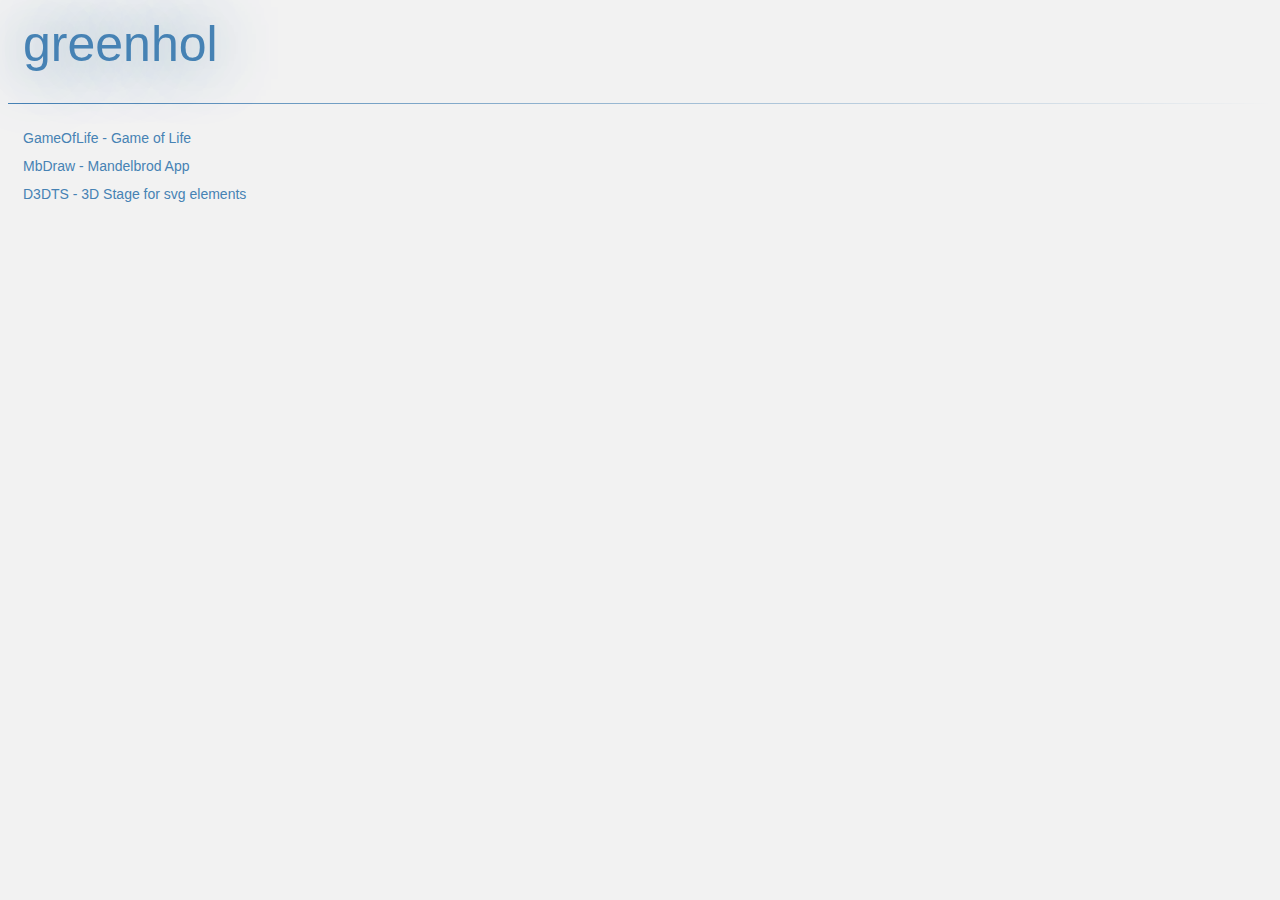
==== index.html @ 9672f6fb "Initial checkin" ====
<!doctype html>
<html lang="de">
<head>
	<link rel="stylesheet" type="text/css" href="style.css">
</head>
<body>
	<div class="header">
		greenhol
	</div>
	<hr>
	<div class="link">
		<a href="./GameOfLife/index.html">GameOfLife - Game of Life</a>
	</div>
	<div class="link">
		<a href="./MbDraw/index.html">MbDraw - Mandelbrod App</a>		
	</div>
	<div class="link">
		<a href="./D3DTS/index.html">D3DTS - 3D Stage for svg elements</a>		
	</div>
</body>
</html>
---- style.css ----
* {
	font-family: Arial, Helvetica, sans-serif;
}

body {
	background-color: #f2f2f2;
}

.header {
	font-size: 50px;
	color: steelblue;
	margin: 15px 0 30px 15px;
	text-shadow: 0px 0px 64px #3f75a2;
}

hr {
	border: 0;
    height: 1px;
    background-image: linear-gradient(to right, rgba(70,130,180, 1), rgba(0, 0, 0, 0));
	margin-bottom: 25px;
}

.link {
	margin: 10px 15px;
}

a {
    font-size: 14px;
	text-decoration: none;
	color: steelblue;
}
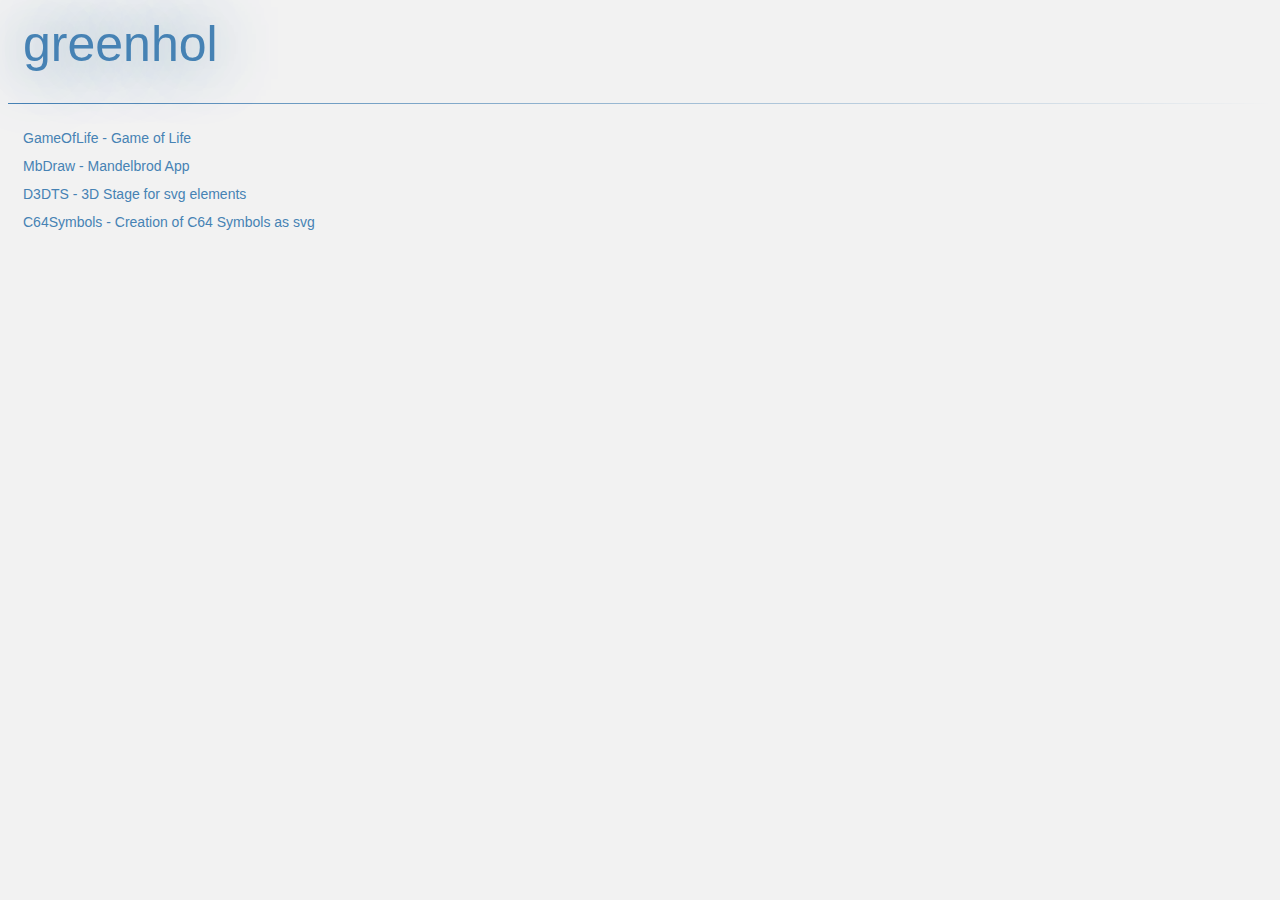
==== commit c8bc564a: "C64Symbols added" ====
--- a/index.html
+++ b/index.html
@@ -17,5 +17,8 @@
 	<div class="link">
 		<a href="./D3DTS/index.html">D3DTS - 3D Stage for svg elements</a>		
 	</div>
+		<div class="link">
+		<a href="./C64Symbols/index.html">C64Symbols - Creation of C64 Symbols as svg</a>		
+	</div>
 </body>
 </html>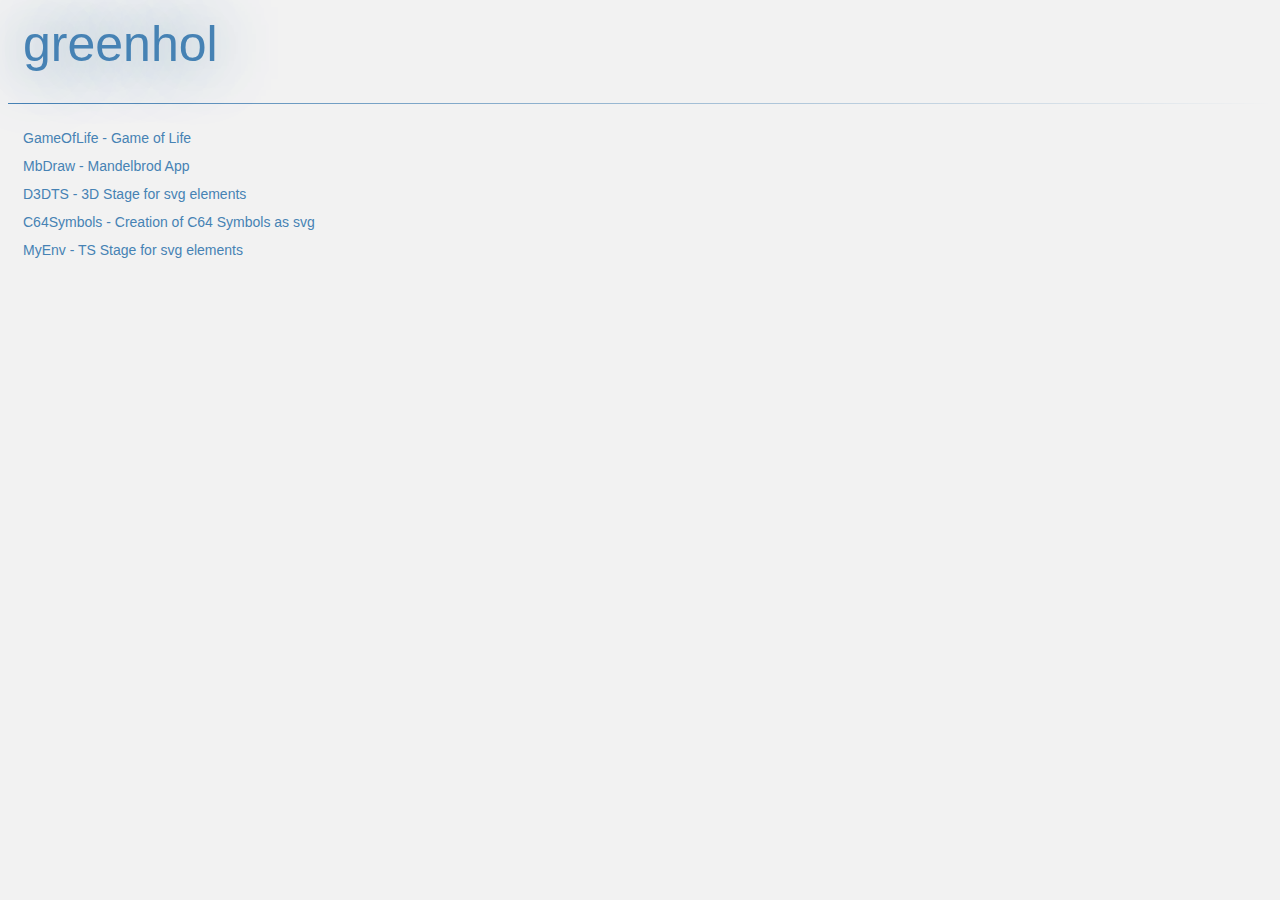
==== commit ab9e0e9b: "myEnv" ====
--- a/index.html
+++ b/index.html
@@ -20,5 +20,9 @@
 		<div class="link">
 		<a href="./C64Symbols/index.html">C64Symbols - Creation of C64 Symbols as svg</a>		
 	</div>
+	</div>
+		<div class="link">
+		<a href="./MyEnv/index.html">MyEnv - TS Stage for svg elements</a>		
+	</div>
 </body>
 </html>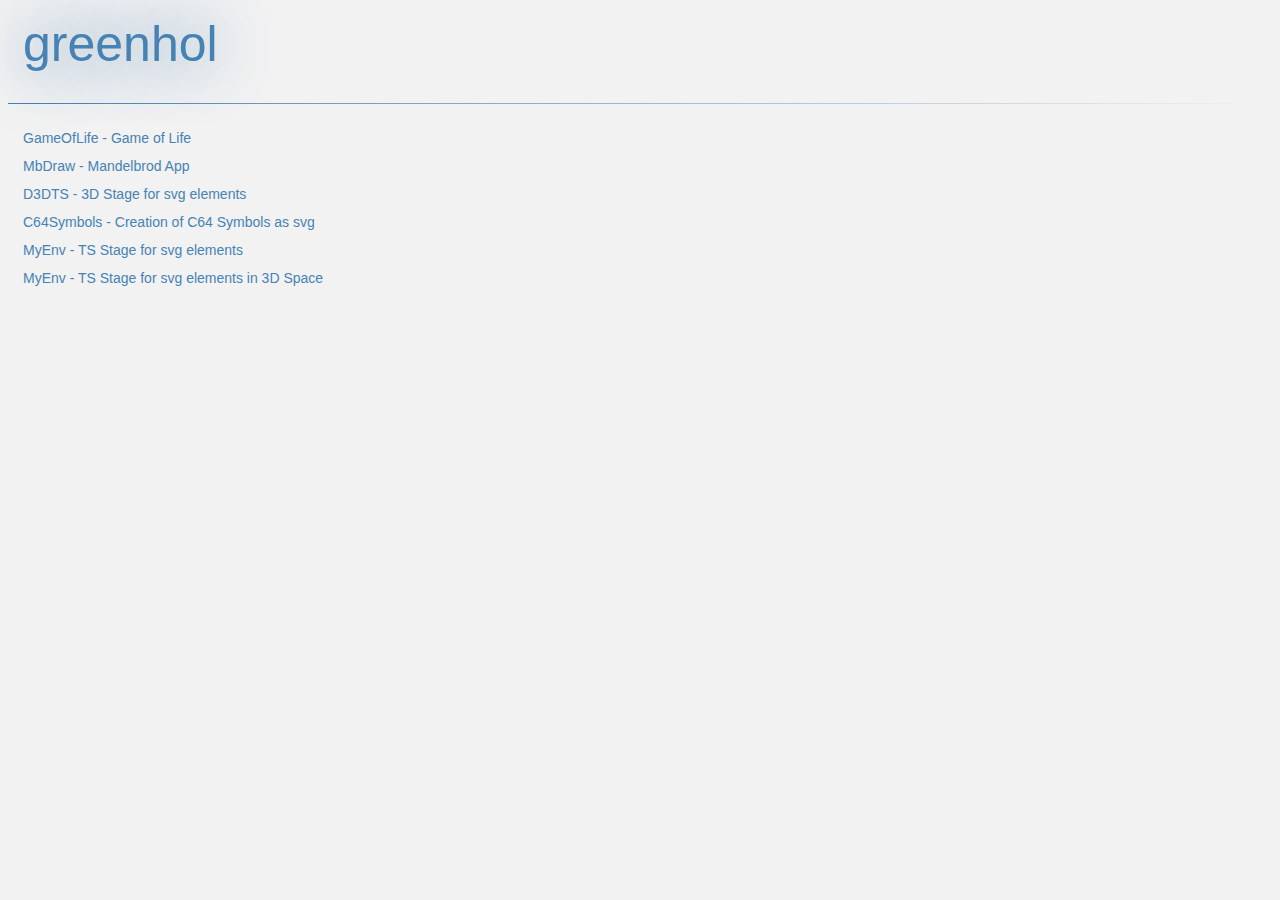
==== commit 99e5b0a1: "add MyEnv3D" ====
--- a/index.html
+++ b/index.html
@@ -24,5 +24,9 @@
 		<div class="link">
 		<a href="./MyEnv/index.html">MyEnv - TS Stage for svg elements</a>		
 	</div>
+	</div>
+		<div class="link">
+		<a href="./MyEnv3D/index.html">MyEnv - TS Stage for svg elements in 3D Space</a>		
+	</div>
 </body>
 </html>